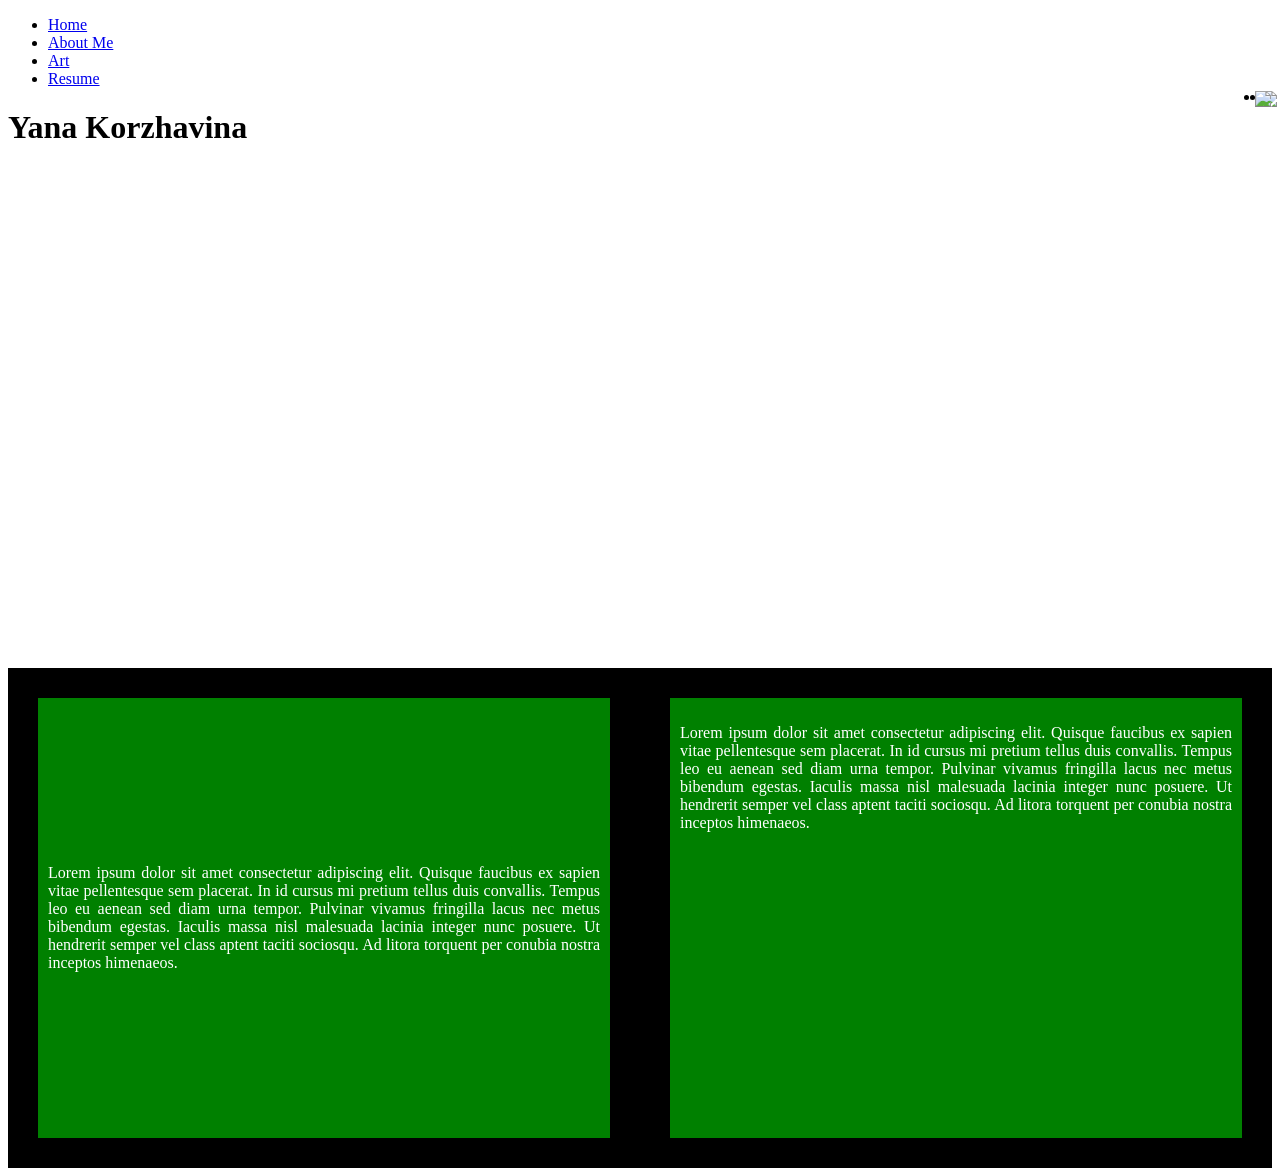
==== index.html @ 7aa5fc90 "oh gosh" ====
<!-- Final Project
Requirements
[  ] Customized HTML Page #1
[  ] Customized HTML Page #2 
[  ] Customized HTML Page #3
[  ] Customized HTML Page #4

Select ONE Additional Feature to Add  
[ no ] Feature 1 - Google Font
[ no ] Feature 2 - Include jQuery
[ no ] Feature 3 - Embed Code from Spotify/Google Docs/YouTube
[ no ] Feature 4 - Customized HTML Page #5
-->


<!DOCTYPE html>
<html>
  <head>
    <meta charset="utf-8" />
    <title>Final Portfolio Project</title>
    <link href="style.css" rel="stylesheet" type="text/css" />
    <style>
      /* Styling Only Related To THIS Page */
      /*~~~~~ Taken From:
      https://www.w3schools.com/howto/howto_css_parallax.asp*/
      .parallax {
        /* The image used */
        background-image: url("CS_Ed_Week_2025.jpg");

        /* Set a specific height */
        min-height: 500px;

        /* Create the parallax scrolling effect */
        background-attachment: fixed;
        background-position: center;
        background-repeat: no-repeat;
        background-size: cover;
      }
      .textblock {
        min-height: 500px;
        background-color: black;
        color: white;
      }
      .parent-flex {
        display: flex;
      }
      .child-flex {
        background-color: green;
        margin: 30px;
        padding: 10px;
        text-align: justify;
      }
      .para-1{
        display: flex;
        align-items: center;
      }
    </style>
  </head>
  <body>
    <!-- ⬆⬆⬆⬆ Nav Bar -->
    <ul>
      <li><a class="active" href="index.html">Home</a></li>
      <li><a href="aboutme.html">About Me</a></li>
      <li><a href="art.html">Art</a></li>
      <li><a href="resume.html">Resume</a></li>
      <li style="float: right">
        <a target="_blank" href=""
          ><img
            src="https://www.getfocused.no/wp-content/uploads/2022/09/White-YouTube-Logo-Transparent.png"
            style="width: 25px; margin: -5px"
        /></a>
      </li>
      <li style="float: right">
        <a target="_blank" href=""
          ><img
            src="https://img.icons8.com/win10/512/FFFFFF/instagram-new.png"
            style="width: 25px; margin: -5px"
        /></a>
      </li>
    </ul>

    <!-- ⬇⬇⬇⬇⬇⬇ Main Page Content -->
    <h1>Yana Korzhavina</h1>
    <div class="parallax"></div>

    <div class="textblock parent-flex">
      <div class="child-flex para-1">
        <p>
          Lorem ipsum dolor sit amet consectetur adipiscing elit. Quisque
          faucibus ex sapien vitae pellentesque sem placerat. In id cursus mi
          pretium tellus duis convallis. Tempus leo eu aenean sed diam urna
          tempor. Pulvinar vivamus fringilla lacus nec metus bibendum egestas.
          Iaculis massa nisl malesuada lacinia integer nunc posuere. Ut
          hendrerit semper vel class aptent taciti sociosqu. Ad litora torquent
          per conubia nostra inceptos himenaeos.
        </p>
      </div>
      <div class="child-flex">
        <p>
          Lorem ipsum dolor sit amet consectetur adipiscing elit. Quisque
          faucibus ex sapien vitae pellentesque sem placerat. In id cursus mi
          pretium tellus duis convallis. Tempus leo eu aenean sed diam urna
          tempor. Pulvinar vivamus fringilla lacus nec metus bibendum egestas.
          Iaculis massa nisl malesuada lacinia integer nunc posuere. Ut
          hendrerit semper vel class aptent taciti sociosqu. Ad litora torquent
          per conubia nostra inceptos himenaeos.
        </p>
      </div>
    </div>
  </body>
</html>
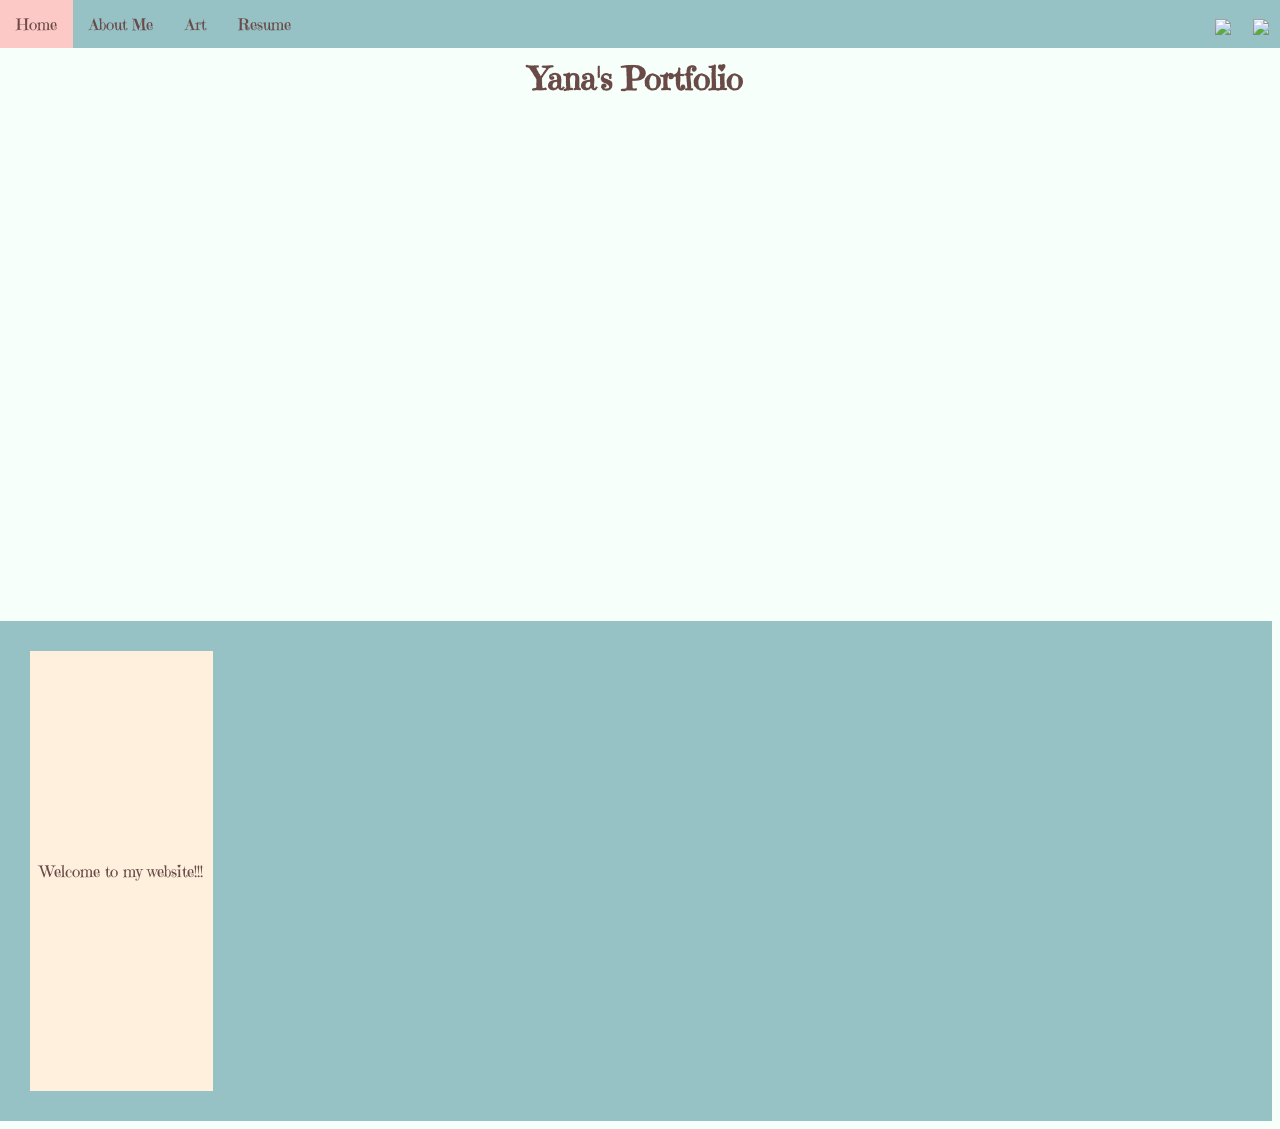
==== commit a33f0c0a: "lalala" ====
--- a/index.html
+++ b/index.html
@@ -6,7 +6,7 @@
 [  ] Customized HTML Page #4
 
 Select ONE Additional Feature to Add  
-[ no ] Feature 1 - Google Font
+[ yes ] Feature 1 - Google Font
 [ no ] Feature 2 - Include jQuery
 [ no ] Feature 3 - Embed Code from Spotify/Google Docs/YouTube
 [ no ] Feature 4 - Customized HTML Page #5
@@ -19,13 +19,16 @@
     <meta charset="utf-8" />
     <title>Final Portfolio Project</title>
     <link href="style.css" rel="stylesheet" type="text/css" />
+    <link rel="preconnect" href="https://fonts.googleapis.com">
+    <link rel="preconnect" href="https://fonts.gstatic.com" crossorigin>
+    <link href="https://fonts.googleapis.com/css2?family=Emilys+Candy&display=swap" rel="stylesheet">
     <style>
       /* Styling Only Related To THIS Page */
       /*~~~~~ Taken From:
       https://www.w3schools.com/howto/howto_css_parallax.asp*/
       .parallax {
         /* The image used */
-        background-image: url("CS_Ed_Week_2025.jpg");
+        background-image: url("https://brownvethospital.com/wp-content/uploads/2023/12/do-you-need-to-bathe-cats-scaled.jpeg");
 
         /* Set a specific height */
         min-height: 500px;
@@ -38,14 +41,14 @@
       }
       .textblock {
         min-height: 500px;
-        background-color: black;
-        color: white;
+        background-color: rgb(150,193,197);
+        color:rgb(105, 74, 71);
       }
       .parent-flex {
         display: flex;
       }
       .child-flex {
-        background-color: green;
+        background-color: rgb(255,240,222);
         margin: 30px;
         padding: 10px;
         text-align: justify;
@@ -54,6 +57,7 @@
         display: flex;
         align-items: center;
       }
+
     </style>
   </head>
   <body>
@@ -66,46 +70,29 @@
       <li style="float: right">
         <a target="_blank" href=""
           ><img
-            src="https://www.getfocused.no/wp-content/uploads/2022/09/White-YouTube-Logo-Transparent.png"
+            src="https://img.icons8.com/win10/512/FFFFFF/instagram-new.png"
             style="width: 25px; margin: -5px"
         /></a>
       </li>
       <li style="float: right">
         <a target="_blank" href=""
           ><img
-            src="https://img.icons8.com/win10/512/FFFFFF/instagram-new.png"
+            src="https://www.getfocused.no/wp-content/uploads/2022/09/White-YouTube-Logo-Transparent.png"
             style="width: 25px; margin: -5px"
         /></a>
       </li>
     </ul>
 
     <!-- ⬇⬇⬇⬇⬇⬇ Main Page Content -->
-    <h1>Yana Korzhavina</h1>
+    <h1>Yana's Portfolio</h1>
     <div class="parallax"></div>
 
     <div class="textblock parent-flex">
       <div class="child-flex para-1">
         <p>
-          Lorem ipsum dolor sit amet consectetur adipiscing elit. Quisque
-          faucibus ex sapien vitae pellentesque sem placerat. In id cursus mi
-          pretium tellus duis convallis. Tempus leo eu aenean sed diam urna
-          tempor. Pulvinar vivamus fringilla lacus nec metus bibendum egestas.
-          Iaculis massa nisl malesuada lacinia integer nunc posuere. Ut
-          hendrerit semper vel class aptent taciti sociosqu. Ad litora torquent
-          per conubia nostra inceptos himenaeos.
+         Welcome to my website!!!
         </p>
       </div>
-      <div class="child-flex">
-        <p>
-          Lorem ipsum dolor sit amet consectetur adipiscing elit. Quisque
-          faucibus ex sapien vitae pellentesque sem placerat. In id cursus mi
-          pretium tellus duis convallis. Tempus leo eu aenean sed diam urna
-          tempor. Pulvinar vivamus fringilla lacus nec metus bibendum egestas.
-          Iaculis massa nisl malesuada lacinia integer nunc posuere. Ut
-          hendrerit semper vel class aptent taciti sociosqu. Ad litora torquent
-          per conubia nostra inceptos himenaeos.
-        </p>
-      </div>
-    </div>
+      
   </body>
 </html>
--- a/style.css
+++ b/style.css
@@ -0,0 +1,49 @@
+/* Styling Only Related To ALL Pages */
+
+body {
+  padding-top: 30px;
+  margin-left: 0px;
+  background-color:rgb(246, 255, 250);
+  font-family: "Emilys Candy", serif;
+}
+/* ⬆⬆⬆⬆ Nav Bar Styling 
+~~~~~ Taken From: 
+https://www.w3schools.com/css/css_navbar_horizontal.asp */
+ul {
+  list-style-type: none;
+  margin: 0;
+  padding: 0;
+  overflow: hidden;
+  background-color: rgb(150,193,197);
+  position: fixed;
+  top: 0;
+  width: 100%;
+  z-index: 999;
+}
+
+li {
+  float: left;
+}
+
+li a {
+  display: block;
+  color: rgb(105, 74, 71);
+  text-align: center;
+  padding: 14px 16px;
+  text-decoration: none;
+}
+
+li a:hover:not(.active) {
+  background-color: rgb(255,240,222);
+}
+
+.active {
+  background-color: rgb(253, 201, 198);
+}
+
+h1 {
+  width: 100%;
+  font-family: "Emilys Candy", serif;
+  text-align:center;
+  color: rgb(105, 74, 71);
+}
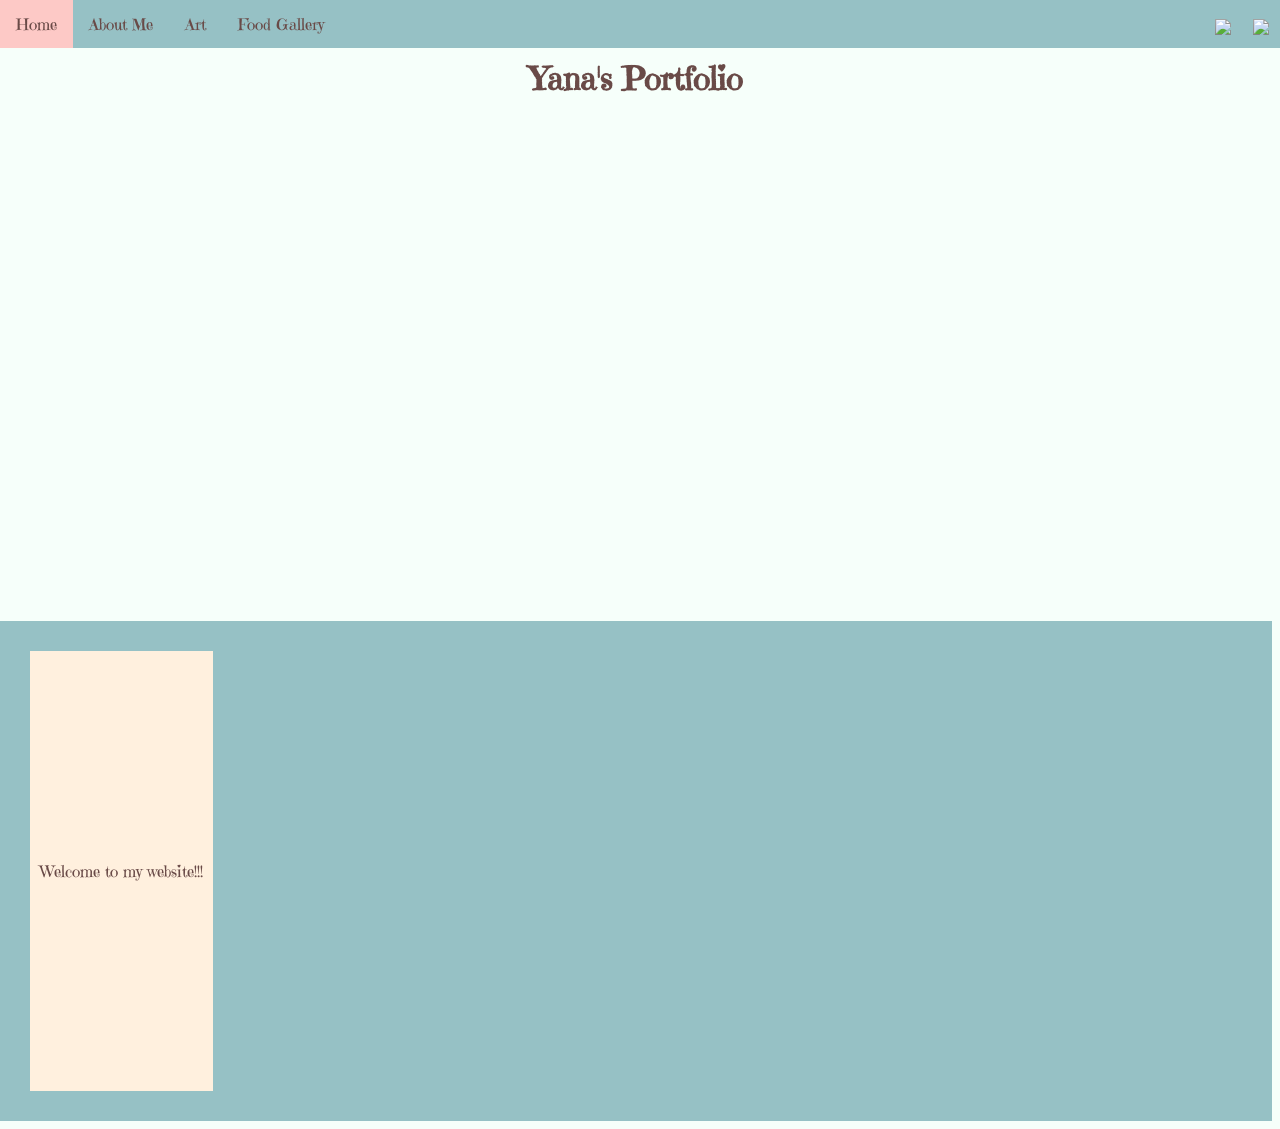
==== commit 6187a45a: "progress" ====
--- a/index.html
+++ b/index.html
@@ -66,7 +66,7 @@
       <li><a class="active" href="index.html">Home</a></li>
       <li><a href="aboutme.html">About Me</a></li>
       <li><a href="art.html">Art</a></li>
-      <li><a href="resume.html">Resume</a></li>
+      <li><a href="resume.html">Food Gallery</a></li>
       <li style="float: right">
         <a target="_blank" href=""
           ><img
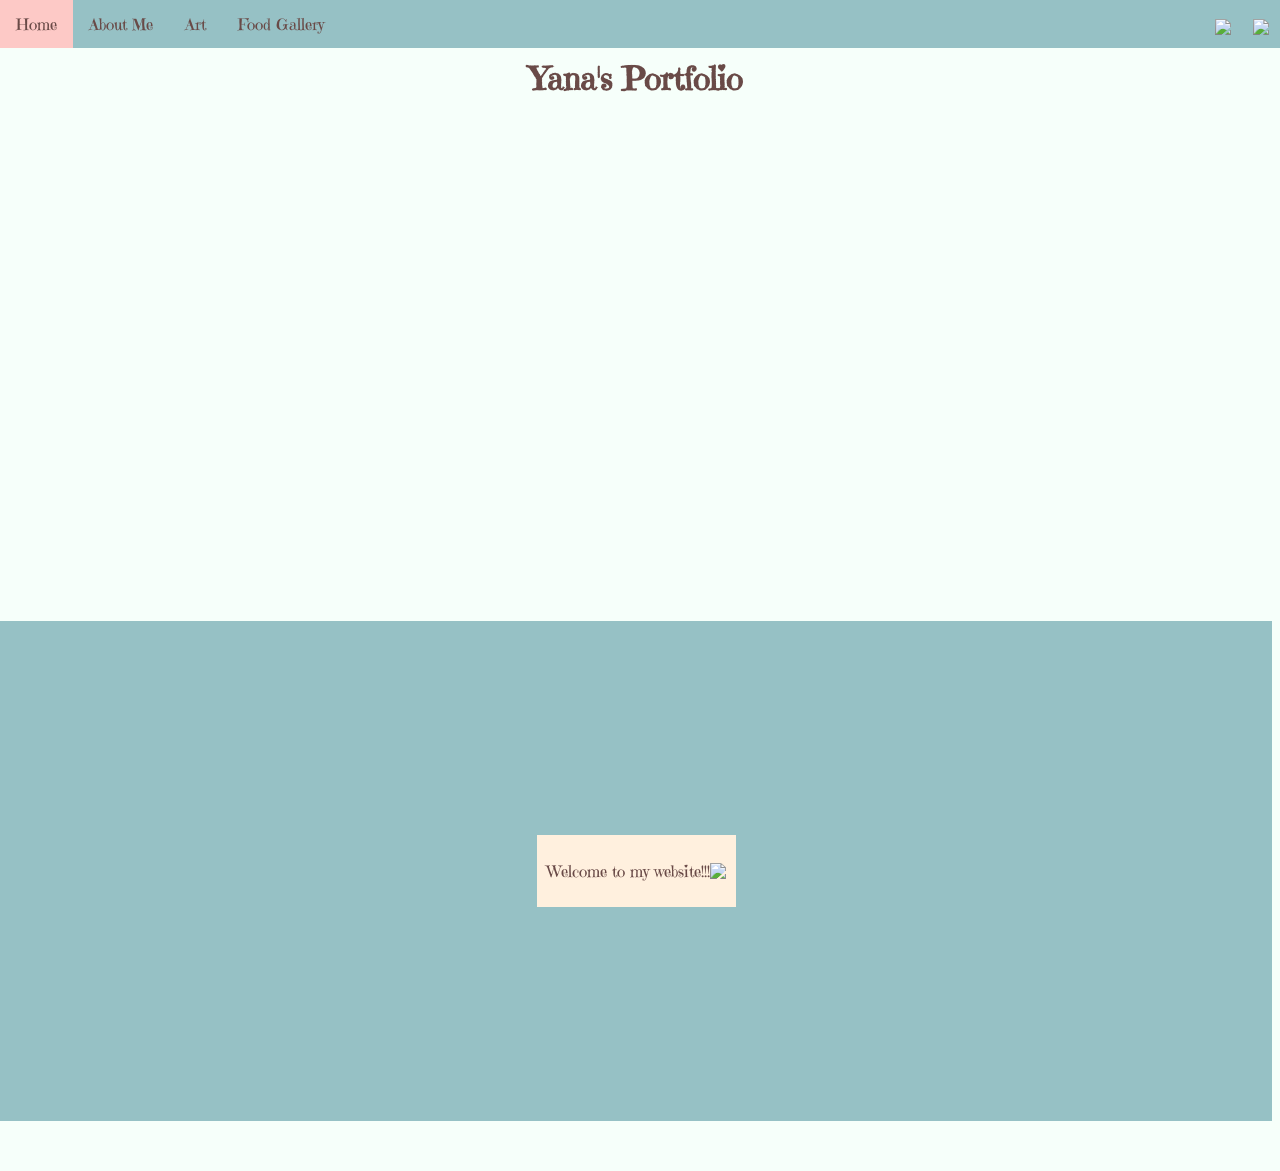
==== commit 078a3f25: "lalala" ====
--- a/index.html
+++ b/index.html
@@ -1,9 +1,9 @@
 <!-- Final Project
 Requirements
 [  ] Customized HTML Page #1
-[  ] Customized HTML Page #2 
+[ x ] Customized HTML Page #2 
 [  ] Customized HTML Page #3
-[  ] Customized HTML Page #4
+[ x ] Customized HTML Page #4
 
 Select ONE Additional Feature to Add  
 [ yes ] Feature 1 - Google Font
@@ -46,6 +46,9 @@
       }
       .parent-flex {
         display: flex;
+        align-items: center;
+        justify-content: space-around;
+        margin-bottom: 50px;
       }
       .child-flex {
         background-color: rgb(255,240,222);
@@ -57,7 +60,10 @@
         display: flex;
         align-items: center;
       }
-
+      .img{
+        width: 50px;
+        height: 50px;
+      }
     </style>
   </head>
   <body>
@@ -92,6 +98,7 @@
         <p>
          Welcome to my website!!!
         </p>
+        <img src="https://mail.google.com/mail/u/0?ui=2&ik=5d5b55901c&attid=0.11&permmsgid=msg-a:r6453789544616088888&th=19e658af7116383d&view=fimg&fur=ip&permmsgid=msg-a:r6453789544616088888&sz=s0-l75-ft&attbid=ANGjdJ-nn8AFpRe7_3TtxYdw9Z0T2BVirTDy8RBG10EOjiXB9Ib3CGnM4bQpcFNlkppYBZehFOT0GkW90bSZEOijvOSf4LDinVyZ8p8eas-PGhSyfmB5Qg1DHEjAOGE&disp=emb&realattid=ii_mpmywv9c10&zw">
       </div>
       
   </body>
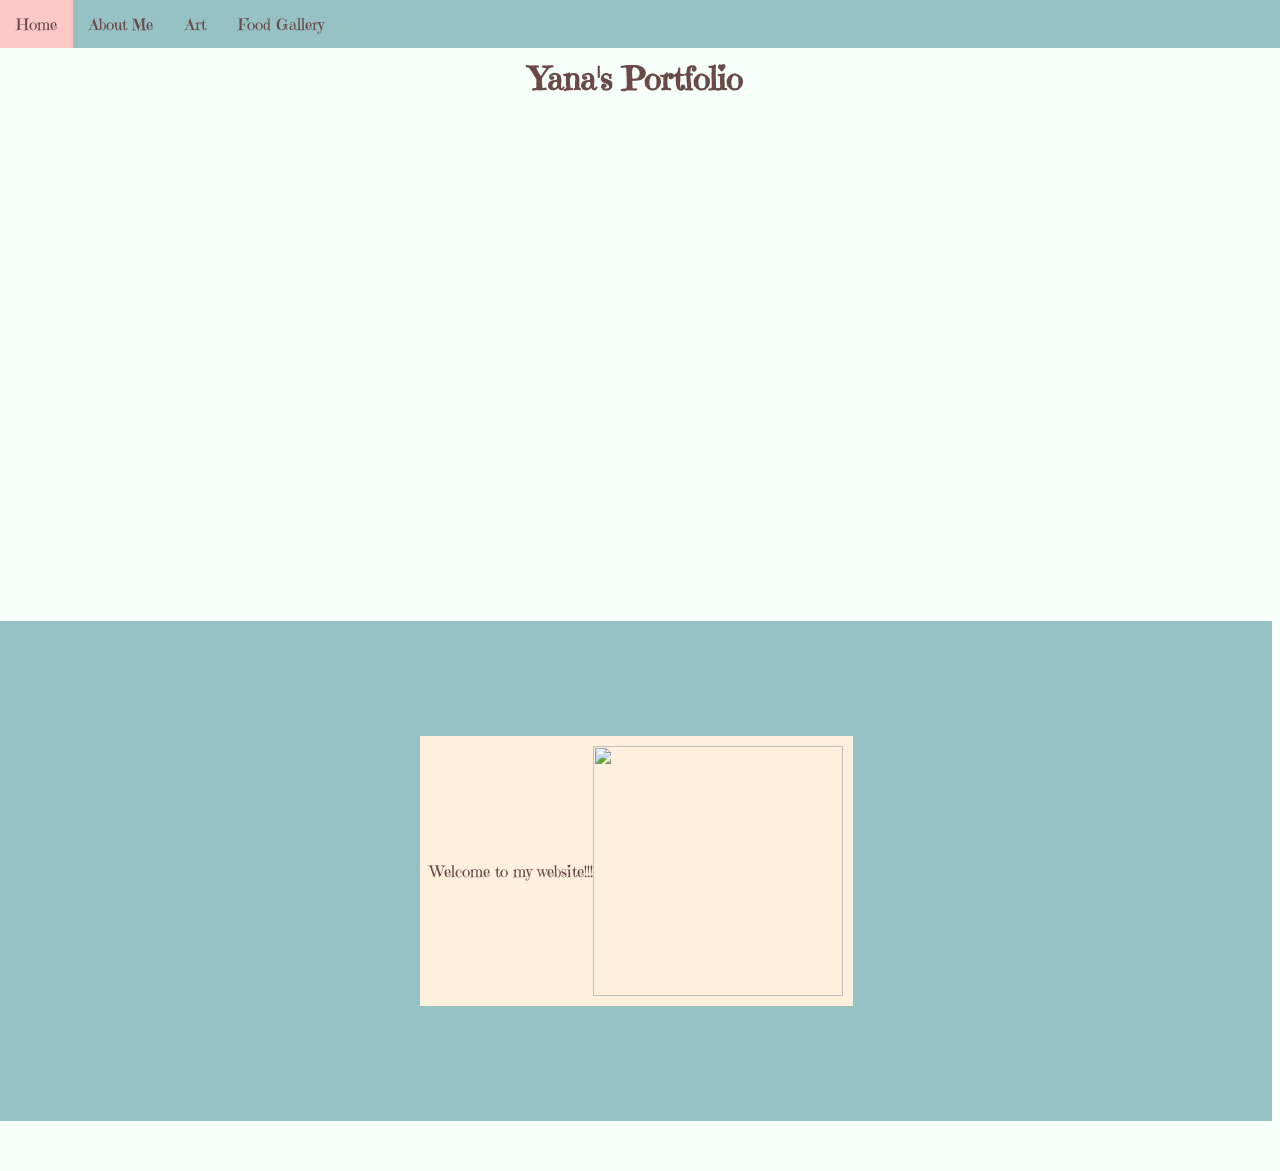
==== commit 0eaaf91e: "coded out" ====
--- a/index.html
+++ b/index.html
@@ -1,6 +1,6 @@
 <!-- Final Project
 Requirements
-[  ] Customized HTML Page #1
+[ x ] Customized HTML Page #1
 [ x ] Customized HTML Page #2 
 [  ] Customized HTML Page #3
 [ x ] Customized HTML Page #4
@@ -60,9 +60,9 @@
         display: flex;
         align-items: center;
       }
-      .img{
-        width: 50px;
-        height: 50px;
+      .parent-flex img{
+        width: 250px;
+        height: 250px;
       }
     </style>
   </head>
@@ -73,20 +73,6 @@
       <li><a href="aboutme.html">About Me</a></li>
       <li><a href="art.html">Art</a></li>
       <li><a href="resume.html">Food Gallery</a></li>
-      <li style="float: right">
-        <a target="_blank" href=""
-          ><img
-            src="https://img.icons8.com/win10/512/FFFFFF/instagram-new.png"
-            style="width: 25px; margin: -5px"
-        /></a>
-      </li>
-      <li style="float: right">
-        <a target="_blank" href=""
-          ><img
-            src="https://www.getfocused.no/wp-content/uploads/2022/09/White-YouTube-Logo-Transparent.png"
-            style="width: 25px; margin: -5px"
-        /></a>
-      </li>
     </ul>
 
     <!-- ⬇⬇⬇⬇⬇⬇ Main Page Content -->
--- a/style.css
+++ b/style.css
@@ -47,3 +47,4 @@
   text-align:center;
   color: rgb(105, 74, 71);
 }
+
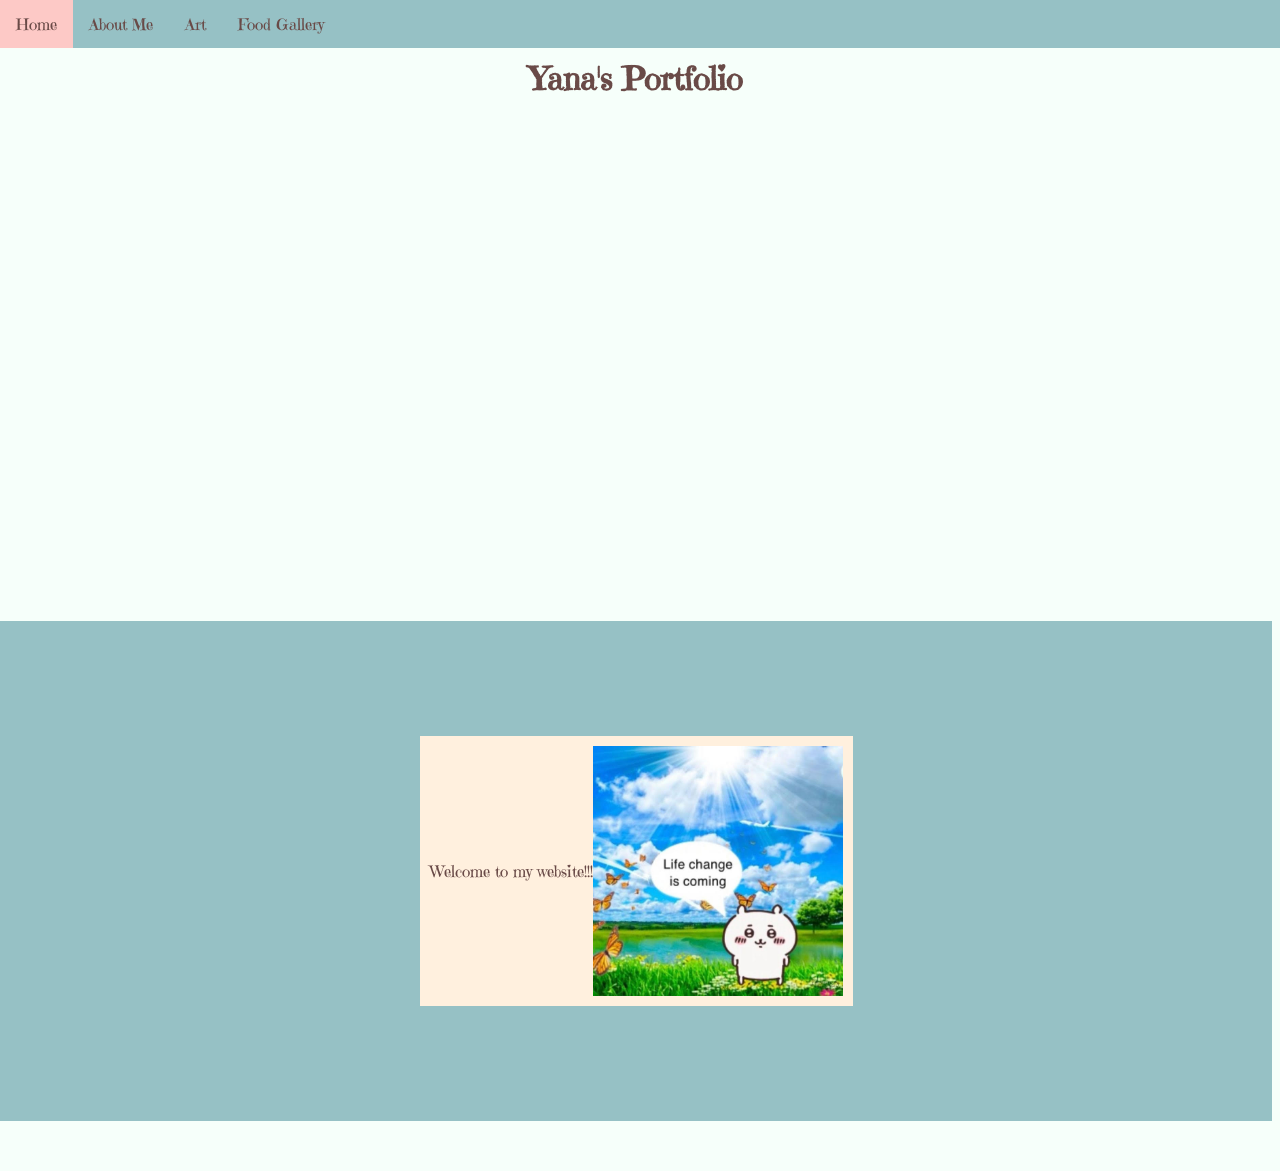
==== commit c5741367: "whaaat" ====
--- a/index.html
+++ b/index.html
@@ -1,9 +1,9 @@
 <!-- Final Project
 Requirements
 [ x ] Customized HTML Page #1
-[ x ] Customized HTML Page #2 
+[  ] Customized HTML Page #2 
 [  ] Customized HTML Page #3
-[ x ] Customized HTML Page #4
+[  ] Customized HTML Page #4
 
 Select ONE Additional Feature to Add  
 [ yes ] Feature 1 - Google Font
@@ -84,7 +84,7 @@
         <p>
          Welcome to my website!!!
         </p>
-        <img src="https://mail.google.com/mail/u/0?ui=2&ik=5d5b55901c&attid=0.11&permmsgid=msg-a:r6453789544616088888&th=19e658af7116383d&view=fimg&fur=ip&permmsgid=msg-a:r6453789544616088888&sz=s0-l75-ft&attbid=ANGjdJ-nn8AFpRe7_3TtxYdw9Z0T2BVirTDy8RBG10EOjiXB9Ib3CGnM4bQpcFNlkppYBZehFOT0GkW90bSZEOijvOSf4LDinVyZ8p8eas-PGhSyfmB5Qg1DHEjAOGE&disp=emb&realattid=ii_mpmywv9c10&zw">
+        <img src="images/life.jpg">
       </div>
       
   </body>
